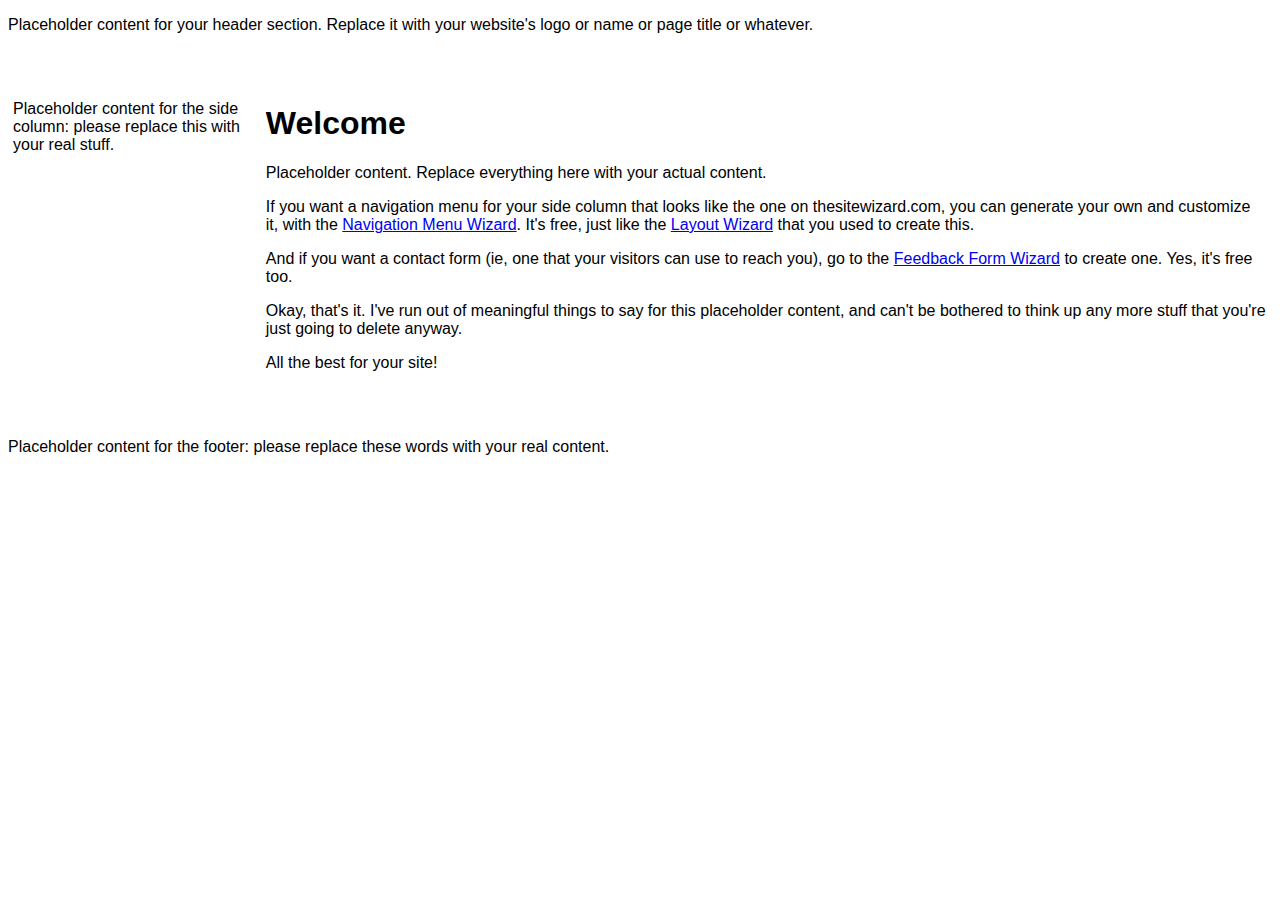
==== index.html @ 5a4b2767 "added images" ====
<!DOCTYPE HTML PUBLIC "-//W3C//DTD HTML 4.01 Transitional//EN" "http://www.w3.org/TR/html4/loose.dtd">
<html lang="en">
<head>

<title>Insert web page title here</title>

<meta http-equiv="Content-type" content="text/html;charset=UTF-8">
<meta http-equiv="Content-Style-Type" content="text/css">
<meta name="generator" content="thesitewizard.com's Layout Wizard 3.0.1">
<meta name="viewport" content="width=device-width, initial-scale=1">
<link rel="stylesheet" type="text/css" media="all" href="styles.css">

</head>

<body>

<div id="tswcontainer">
	<div id="tswheader">
	<!-- start of header section: insert your logo, etc, here -->

	<p>
	Placeholder content for your header section. Replace it with your website's logo or name or page title or whatever.
	</p>
	<p>&nbsp;</p>

	<!-- end of header section: insert your logo, etc, above this line -->
	</div>

	<div id="tswcontent">
	<div id="tswcontproper">
	<!-- start of content column: insert your content here -->

	<h1>Welcome</h1>
	<p>
	Placeholder content. Replace everything here with your actual content.
	</p>
	<p>
	If you want a navigation menu for your side column that looks like the one on thesitewizard.com,
	you can generate your own and customize it, with the
	<a href="https://www.thesitewizard.com/wizards/css-menu-buttons.shtml">Navigation Menu Wizard</a>.
	It's free, just like the <a href="https://www.thesitewizard.com/wizards/layout.shtml">Layout Wizard</a>
	that you used to create this.
	</p>
	<p>
	And if you want a contact form (ie, one that your visitors can use to reach you), go to the
	<a href="https://www.thesitewizard.com/wizards/feedbackform.shtml">Feedback Form Wizard</a>
	to create one. Yes, it's free too.
	</p>
	<p>
	Okay, that's it. I've run out of meaningful things to say for this placeholder content, and can't be bothered to
	think up any more stuff that you're just going to delete anyway.
	</p>
	<p>
	All the best for your site!
	</p>
	<p>&nbsp;</p>

	<!-- end of content column: put your content above this line -->
	</div>
	</div>

	<div id="tswsidecol">
	<div id="tswsideproper">
	<!-- start of side column: insert your navigation menu, etc, here -->

	<p>
	Placeholder content
	for the side column:
	please replace this
	with your real stuff.
	</p>

	<!-- end of side column: put your navigation menu, etc, above this line -->
	</div>
	</div>
	<div style="clear: both;"></div>

	<div id="tswfooter">
	<!-- start of footer section: insert your copyright notice, etc, here -->

	<p>
	Placeholder content for the footer: please replace these words with your real content.
	</p>

	<!-- end of footer section: insert your copyright notice, etc, above this line -->
	</div>

</div>

</body>

</html>
---- styles.css ----
/*
	styles.css
	Initial code generated by thesitewizard.com's Layout Wizard 3.0.1
*/
body {
	font-family: Arial, Helvetica, sans-serif ;
	background-color:white;
	color:blue;
}
img {
	max-width: 100% ;
	width: auto ;
	height: auto ;
}
input, select, button, textarea {
	max-width: 100% ;
}
meter, progress, output {
	max-width: 100% ;
}
div#tswsidecol {
	float: right ;
	width: 20% ;
	color: #000 ;
	background-color: #fff ;
}
div#tswcontent {
	float: right ;
	width: 80% ;
	color: #000 ;
	background-color: #fff ;
}
@media only screen and (max-width: 629px) {
	div#tswsidecol {
		float: none ;
		width: 100% ;
	}
	div#tswcontent {
		float: none ;
		width: 100% ;
	}
}
div#tswcontproper {
	padding-left: 5px ;
	padding-right: 5px ;
}
div#tswcontainer {
	color: inherit ;
	background-color: #fff ;
}
div#tswsideproper, div#tswothersideproper {
	padding-left: 5px ;
	padding-right: 5px ;
}
div#tswheader {
	color: #000 ;
	background-color: #fff ;
}
div#tswfooter {
	color: #000 ;
	background-color: #fff ;
}
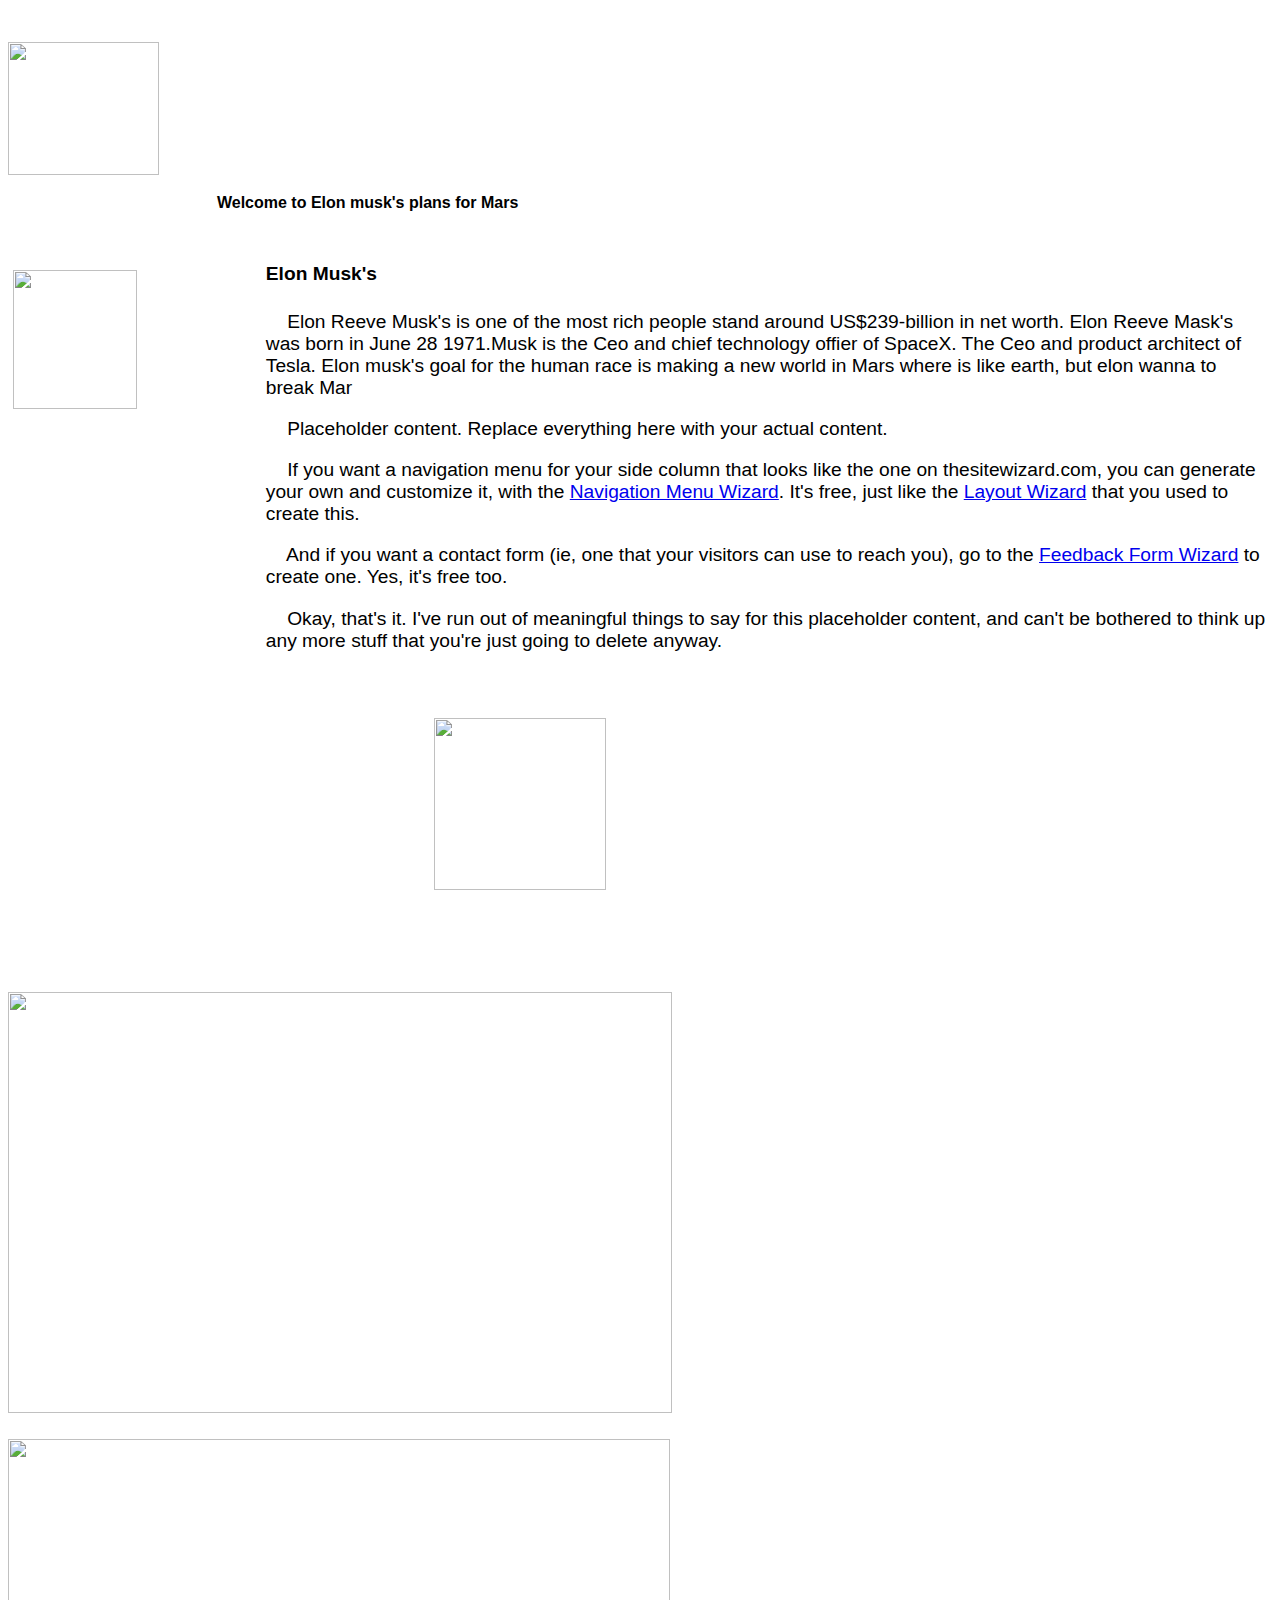
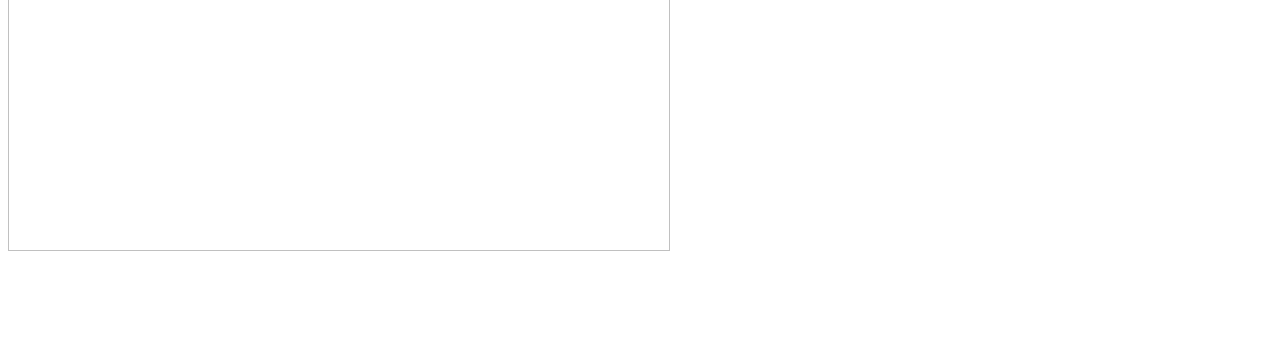
==== commit a5315926: "tuesday morning changes" ====
--- a/index.html
+++ b/index.html
@@ -1,92 +1,98 @@
-<!DOCTYPE HTML PUBLIC "-//W3C//DTD HTML 4.01 Transitional//EN" "http://www.w3.org/TR/html4/loose.dtd">
+<!DOCTYPE html PUBLIC "-//W3C//DTD HTML 4.01 Transitional//EN" "http://www.w3.org/TR/html4/loose.dtd">
 <html lang="en">
-<head>
+  <head>
+    <meta http-equiv="content-type" content="text/html; charset=UTF-8">
+    <title>Insert web page title here</title>
+    <meta http-equiv="Content-Style-Type" content="text/css">
+    <meta name="generator" content="thesitewizard.com's Layout Wizard 3.0.1">
+    <meta name="viewport" content="width=device-width, initial-scale=1">
+    <link rel="stylesheet" type="text/css" media="all" href="styles.css">
+  </head>
+  <body><br>
+    <div id="tswcontainer">
+      <div id="tswheader">
+        <!-- start of header section: insert your logo, etc, here -->
+        <p><img src="../../Pictures/images/download.png" alt="" style="width: 151px; height: 133px;"></p>
+        <p>&nbsp;&nbsp;&nbsp;&nbsp;&nbsp;&nbsp;&nbsp;&nbsp;&nbsp;&nbsp;&nbsp;&nbsp;&nbsp;&nbsp;&nbsp;&nbsp;&nbsp;&nbsp;&nbsp;&nbsp;&nbsp;&nbsp;&nbsp;&nbsp;&nbsp;&nbsp;&nbsp;&nbsp;&nbsp;&nbsp;
+          <b>&nbsp; &nbsp; &nbsp; &nbsp; &nbsp; &nbsp; &nbsp; &nbsp; Welcome
+            to&nbsp;<big></big>Elon musk's plans for Mars<big> <br>
+            </big></b></p>
+        <big>
+          <!-- end of header section: insert your logo, etc, above this line -->
+        </big></div>
+      <big><big>
+          <h1></h1>
+        </big></big><big>
+        <div id="tswcontent">
+          <div id="tswcontproper">
+            <!-- start of content column: insert your content here -->
+            <p><b>Elon Musk's </b><big> </big></p>
+            <h1></h1>
+            <big> </big>
+            <p></p>
+            <p>&nbsp;&nbsp;&nbsp; Elon Reeve Musk's is one of the most rich
+              people stand around US$239-billion in net worth. Elon Reeve Mask's
+              was born in June 28 1971.Musk is the Ceo and chief technology
+              offier of SpaceX. The Ceo and product architect of Tesla. Elon
+              musk's goal for the human race is making a new world in Mars where
+              is like earth, but elon wanna to break Mar </p>
+            <p>&nbsp;&nbsp;&nbsp; Placeholder content. Replace everything here
+              with your actual content. </p>
+            <p> &nbsp;&nbsp;&nbsp; If you want a navigation menu for your side
+              column that looks like the one on thesitewizard.com, you can
+              generate your own and customize it, with the <a href="https://www.thesitewizard.com/wizards/css-menu-buttons.shtml">Navigation
+                Menu Wizard</a>. It's free, just like the <a href="https://www.thesitewizard.com/wizards/layout.shtml">Layout
+                Wizard</a> that you used to create this. </p>
+            <p> &nbsp;&nbsp;&nbsp; And if you want a contact form (ie, one that
+              your visitors can use to reach you), go to the <a href="https://www.thesitewizard.com/wizards/feedbackform.shtml">Feedback
+                Form Wizard</a> to create one. Yes, it's free too. </p>
+            &nbsp;&nbsp;&nbsp; Okay, that's it. I've run out of meaningful
+            things to say for this placeholder content, and can't be bothered to
+            think up any more stuff that you're just going to delete anyway.
+            <p> </p>
+            <p>&nbsp;</p>
+            <h1 style="margin-left: 40px;">&nbsp;&nbsp;&nbsp;&nbsp;&nbsp;&nbsp;&nbsp;&nbsp;&nbsp;&nbsp;&nbsp;
+              <img src="../../Pictures/images/download.png" alt="" style="width: 172px; height: 172px;"></h1>
+            <!-- end of content column: put your content above this line --> </div>
+        </div>
+        <div id="tswsidecol">
+          <div id="tswsideproper">
+            <!-- start of side column: insert your navigation menu, etc, here -->
+            <p></p>
+            <p><big><big> </big></big></p>
+            <h1><big><big><img src="../../Pictures/images/gettyimages-1229892983-square.jpg"
 
-<title>Insert web page title here</title>
+                    alt="" style="width: 124px; height: 139px;"></big></big></h1>
+            <big><big> </big></big>
+            <p></p>
+            <!-- end of side column: put your navigation menu, etc, above this line -->
+          </div>
+        </div>
+        <div style="clear: both;"></div>
+        <div id="tswfooter">
+          <!-- start of footer section: insert your copyright notice, etc, here -->
+          <p style="background-color: white;"><br>
+          </p>
+          <h1><img src="../../Pictures/images/images.jfif" alt="" style="width: 664px; height: 421px;"></h1>
+          <h1></h1>
+          <h1></h1>
+          <h1></h1>
+          <h1> </h1>
+          <h1><img src="../../Pictures/images/KSC-20200117-PH-SPX01_0001_medium-e1678724652148.jpg"
 
-<meta http-equiv="Content-type" content="text/html;charset=UTF-8">
-<meta http-equiv="Content-Style-Type" content="text/css">
-<meta name="generator" content="thesitewizard.com's Layout Wizard 3.0.1">
-<meta name="viewport" content="width=device-width, initial-scale=1">
-<link rel="stylesheet" type="text/css" media="all" href="styles.css">
-
-</head>
-
-<body>
-
-<div id="tswcontainer">
-	<div id="tswheader">
-	<!-- start of header section: insert your logo, etc, here -->
-
-	<p>
-	Placeholder content for your header section. Replace it with your website's logo or name or page title or whatever.
-	</p>
-	<p>&nbsp;</p>
-
-	<!-- end of header section: insert your logo, etc, above this line -->
-	</div>
-
-	<div id="tswcontent">
-	<div id="tswcontproper">
-	<!-- start of content column: insert your content here -->
-
-	<h1>Welcome</h1>
-	<p>
-	Placeholder content. Replace everything here with your actual content.
-	</p>
-	<p>
-	If you want a navigation menu for your side column that looks like the one on thesitewizard.com,
-	you can generate your own and customize it, with the
-	<a href="https://www.thesitewizard.com/wizards/css-menu-buttons.shtml">Navigation Menu Wizard</a>.
-	It's free, just like the <a href="https://www.thesitewizard.com/wizards/layout.shtml">Layout Wizard</a>
-	that you used to create this.
-	</p>
-	<p>
-	And if you want a contact form (ie, one that your visitors can use to reach you), go to the
-	<a href="https://www.thesitewizard.com/wizards/feedbackform.shtml">Feedback Form Wizard</a>
-	to create one. Yes, it's free too.
-	</p>
-	<p>
-	Okay, that's it. I've run out of meaningful things to say for this placeholder content, and can't be bothered to
-	think up any more stuff that you're just going to delete anyway.
-	</p>
-	<p>
-	All the best for your site!
-	</p>
-	<p>&nbsp;</p>
-
-	<!-- end of content column: put your content above this line -->
-	</div>
-	</div>
-
-	<div id="tswsidecol">
-	<div id="tswsideproper">
-	<!-- start of side column: insert your navigation menu, etc, here -->
-
-	<p>
-	Placeholder content
-	for the side column:
-	please replace this
-	with your real stuff.
-	</p>
-
-	<!-- end of side column: put your navigation menu, etc, above this line -->
-	</div>
-	</div>
-	<div style="clear: both;"></div>
-
-	<div id="tswfooter">
-	<!-- start of footer section: insert your copyright notice, etc, here -->
-
-	<p>
-	Placeholder content for the footer: please replace these words with your real content.
-	</p>
-
-	<!-- end of footer section: insert your copyright notice, etc, above this line -->
-	</div>
-
-</div>
-
-</body>
-
+              alt="" style="width: 662px; height: 412px;"> </h1>
+          <h1></h1>
+          <h1></h1>
+          <h1></h1>
+          <h1></h1>
+          <h1></h1>
+          <h1></h1>
+          <br>
+          <h1></h1>
+          <br>
+          <!-- end of footer section: insert your copyright notice, etc, above this line -->
+        </div>
+      </big></div>
+    <big> </big>
+  </body>
 </html>
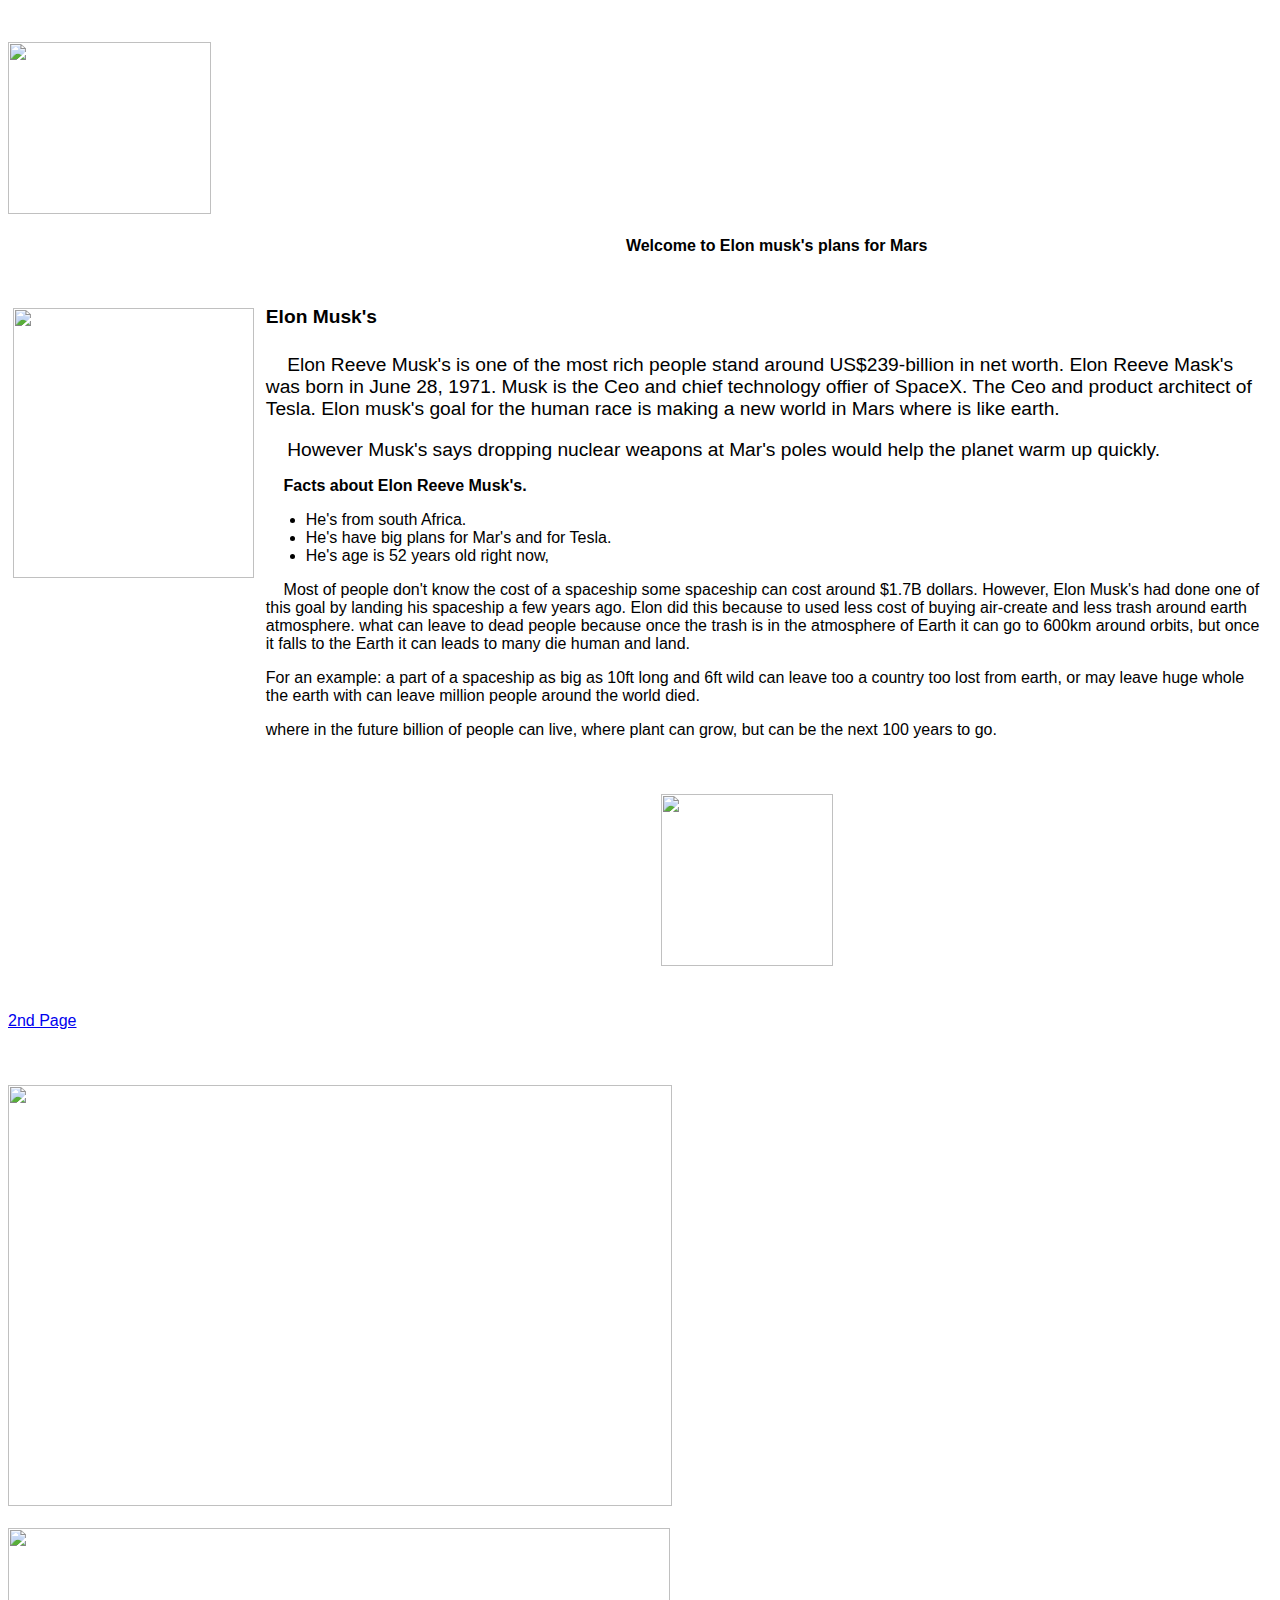
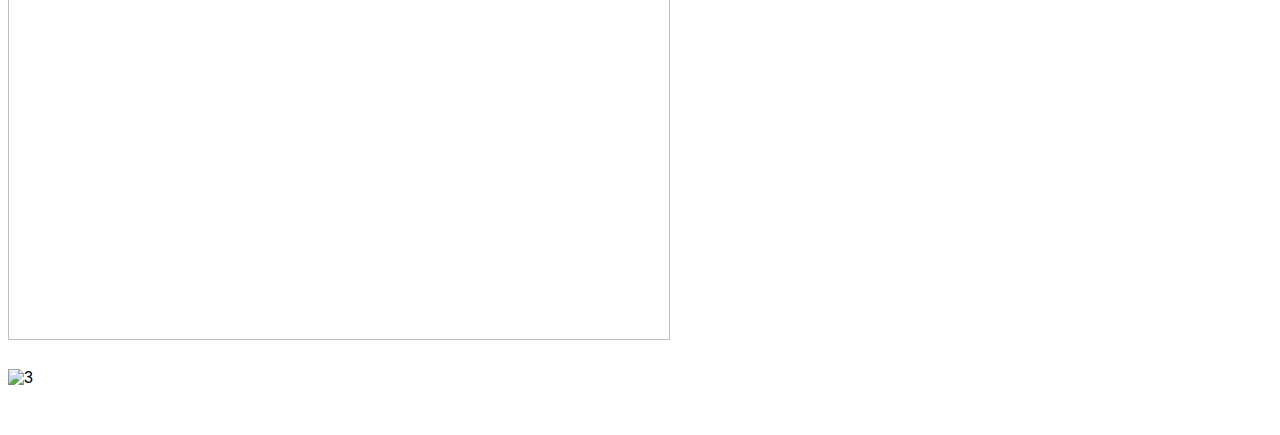
==== commit f6c85075: "Tuesday night changes" ====
--- a/index.html
+++ b/index.html
@@ -1,98 +1,128 @@
-<!DOCTYPE html PUBLIC "-//W3C//DTD HTML 4.01 Transitional//EN" "http://www.w3.org/TR/html4/loose.dtd">
-<html lang="en">
-  <head>
-    <meta http-equiv="content-type" content="text/html; charset=UTF-8">
-    <title>Insert web page title here</title>
-    <meta http-equiv="Content-Style-Type" content="text/css">
-    <meta name="generator" content="thesitewizard.com's Layout Wizard 3.0.1">
-    <meta name="viewport" content="width=device-width, initial-scale=1">
-    <link rel="stylesheet" type="text/css" media="all" href="styles.css">
-  </head>
-  <body><br>
-    <div id="tswcontainer">
-      <div id="tswheader">
-        <!-- start of header section: insert your logo, etc, here -->
-        <p><img src="../../Pictures/images/download.png" alt="" style="width: 151px; height: 133px;"></p>
+<!DOCTYPE html PUBLIC "-//W3C//DTD HTML 4.01 Transitional//EN" "http://www.w3.org/TR/html4/loose.dtd">
+<html lang="en">
+  <head>
+    <meta http-equiv="content-type" content="text/html; charset=UTF-8">
+    <title>Insert web page title here</title>
+    <meta http-equiv="Content-Style-Type" content="text/css">
+    <meta name="generator" content="thesitewizard.com's Layout Wizard 3.0.1">
+    <meta name="viewport" content="width=device-width, initial-scale=1">
+    <link rel="stylesheet" type="text/css" media="all" href="styles.css">
+  </head>
+  <body><br>
+    <div id="tswcontainer">
+      <div id="tswheader">
+        <!-- start of header section: insert your logo, etc, here -->
+        <p><img src="../../Pictures/images/download.png" alt="" style="width: 203px; height: 172px;">&nbsp;&nbsp;&nbsp;&nbsp;&nbsp;&nbsp;&nbsp;&nbsp;&nbsp;&nbsp;&nbsp;&nbsp;&nbsp;&nbsp;&nbsp;&nbsp;&nbsp;&nbsp;&nbsp;&nbsp;&nbsp;&nbsp;&nbsp;&nbsp;&nbsp;&nbsp;&nbsp;&nbsp;&nbsp;&nbsp;&nbsp;&nbsp;&nbsp;&nbsp;&nbsp;&nbsp;&nbsp;&nbsp;&nbsp;&nbsp;&nbsp;&nbsp;&nbsp;&nbsp;&nbsp;&nbsp;&nbsp;&nbsp;&nbsp;&nbsp;&nbsp;&nbsp;&nbsp;&nbsp;&nbsp;&nbsp;&nbsp;&nbsp;&nbsp;&nbsp;&nbsp;&nbsp;&nbsp;&nbsp;&nbsp;&nbsp;&nbsp;&nbsp;
+          </p>
         <p>&nbsp;&nbsp;&nbsp;&nbsp;&nbsp;&nbsp;&nbsp;&nbsp;&nbsp;&nbsp;&nbsp;&nbsp;&nbsp;&nbsp;&nbsp;&nbsp;&nbsp;&nbsp;&nbsp;&nbsp;&nbsp;&nbsp;&nbsp;&nbsp;&nbsp;&nbsp;&nbsp;&nbsp;&nbsp;&nbsp;
-          <b>&nbsp; &nbsp; &nbsp; &nbsp; &nbsp; &nbsp; &nbsp; &nbsp; Welcome
-            to&nbsp;<big></big>Elon musk's plans for Mars<big> <br>
-            </big></b></p>
-        <big>
-          <!-- end of header section: insert your logo, etc, above this line -->
-        </big></div>
-      <big><big>
-          <h1></h1>
-        </big></big><big>
-        <div id="tswcontent">
-          <div id="tswcontproper">
-            <!-- start of content column: insert your content here -->
-            <p><b>Elon Musk's </b><big> </big></p>
-            <h1></h1>
-            <big> </big>
-            <p></p>
-            <p>&nbsp;&nbsp;&nbsp; Elon Reeve Musk's is one of the most rich
-              people stand around US$239-billion in net worth. Elon Reeve Mask's
-              was born in June 28 1971.Musk is the Ceo and chief technology
-              offier of SpaceX. The Ceo and product architect of Tesla. Elon
-              musk's goal for the human race is making a new world in Mars where
-              is like earth, but elon wanna to break Mar </p>
-            <p>&nbsp;&nbsp;&nbsp; Placeholder content. Replace everything here
-              with your actual content. </p>
-            <p> &nbsp;&nbsp;&nbsp; If you want a navigation menu for your side
-              column that looks like the one on thesitewizard.com, you can
-              generate your own and customize it, with the <a href="https://www.thesitewizard.com/wizards/css-menu-buttons.shtml">Navigation
-                Menu Wizard</a>. It's free, just like the <a href="https://www.thesitewizard.com/wizards/layout.shtml">Layout
-                Wizard</a> that you used to create this. </p>
-            <p> &nbsp;&nbsp;&nbsp; And if you want a contact form (ie, one that
-              your visitors can use to reach you), go to the <a href="https://www.thesitewizard.com/wizards/feedbackform.shtml">Feedback
-                Form Wizard</a> to create one. Yes, it's free too. </p>
-            &nbsp;&nbsp;&nbsp; Okay, that's it. I've run out of meaningful
-            things to say for this placeholder content, and can't be bothered to
-            think up any more stuff that you're just going to delete anyway.
-            <p> </p>
-            <p>&nbsp;</p>
-            <h1 style="margin-left: 40px;">&nbsp;&nbsp;&nbsp;&nbsp;&nbsp;&nbsp;&nbsp;&nbsp;&nbsp;&nbsp;&nbsp;
-              <img src="../../Pictures/images/download.png" alt="" style="width: 172px; height: 172px;"></h1>
-            <!-- end of content column: put your content above this line --> </div>
-        </div>
-        <div id="tswsidecol">
-          <div id="tswsideproper">
-            <!-- start of side column: insert your navigation menu, etc, here -->
-            <p></p>
-            <p><big><big> </big></big></p>
-            <h1><big><big><img src="../../Pictures/images/gettyimages-1229892983-square.jpg"
-
-                    alt="" style="width: 124px; height: 139px;"></big></big></h1>
-            <big><big> </big></big>
-            <p></p>
-            <!-- end of side column: put your navigation menu, etc, above this line -->
-          </div>
-        </div>
-        <div style="clear: both;"></div>
-        <div id="tswfooter">
-          <!-- start of footer section: insert your copyright notice, etc, here -->
-          <p style="background-color: white;"><br>
-          </p>
-          <h1><img src="../../Pictures/images/images.jfif" alt="" style="width: 664px; height: 421px;"></h1>
-          <h1></h1>
-          <h1></h1>
-          <h1></h1>
-          <h1> </h1>
-          <h1><img src="../../Pictures/images/KSC-20200117-PH-SPX01_0001_medium-e1678724652148.jpg"
-
-              alt="" style="width: 662px; height: 412px;"> </h1>
-          <h1></h1>
-          <h1></h1>
-          <h1></h1>
-          <h1></h1>
-          <h1></h1>
-          <h1></h1>
-          <br>
-          <h1></h1>
-          <br>
-          <!-- end of footer section: insert your copyright notice, etc, above this line -->
-        </div>
-      </big></div>
-    <big> </big>
-  </body>
-</html>
+          <b>&nbsp; &nbsp; &nbsp; &nbsp; &nbsp; &nbsp; &nbsp; &nbsp; &nbsp;
+            &nbsp; &nbsp; &nbsp; &nbsp; &nbsp; &nbsp; &nbsp; &nbsp; &nbsp;
+            &nbsp; &nbsp; &nbsp; &nbsp; &nbsp; &nbsp; &nbsp; &nbsp; &nbsp;
+            &nbsp; &nbsp; &nbsp; &nbsp; &nbsp; &nbsp; &nbsp; &nbsp; &nbsp;
+            &nbsp; &nbsp; &nbsp; &nbsp; &nbsp; &nbsp; &nbsp; &nbsp; &nbsp;
+            &nbsp; &nbsp; &nbsp; &nbsp; &nbsp; &nbsp; &nbsp; &nbsp; &nbsp;
+            Welcome to&nbsp;<big></big>Elon musk's plans for Mars<big> <br>
+            </big></b></p>
+        <big>
+          <!-- end of header section: insert your logo, etc, above this line -->
+        </big></div>
+      <big><big>
+          <h1></h1>
+        </big></big><big> </big>
+      <div id="tswcontent"><big> </big>
+        <div id="tswcontproper"><big>
+            <!-- start of content column: insert your content here -->
+            <p><b>Elon Musk's </b><big> </big></p>
+            <h1></h1>
+            <big> </big>
+            <p></p>
+            <p style="background-color: white;">&nbsp;&nbsp;&nbsp; Elon Reeve
+              Musk's is one of the most rich people stand around US$239-billion
+              in net worth. Elon Reeve Mask's was born in June 28, 1971. Musk is
+              the Ceo and chief technology offier of SpaceX. The Ceo and product
+              architect of Tesla. Elon musk's goal for the human race is making
+              a new world in Mars where is like earth. </p>
+          </big>
+          <p><big>&nbsp;&nbsp;&nbsp; However Musk's says dropping nuclear
+              weapons at Mar's poles would help the planet warm up quickly.</big></p>
+          <p><b> &nbsp;&nbsp;&nbsp; Facts about Elon Reeve Musk's. </b></p>
+          <ul>
+            <li> He's from south Africa.<br>
+            </li>
+            <li>He's have big plans for Mar's and for Tesla.</li>
+            <li>He's age is 52 years old right now,</li>
+            <ol>
+            </ol>
+            <ol>
+            </ol>
+            <ol>
+            </ol>
+          </ul>
+          <p>&nbsp;&nbsp;&nbsp; Most of people don't know the cost of a
+            spaceship some spaceship can cost around $1.7B dollars. However,
+            Elon Musk's had done one of this goal by landing his spaceship a few
+            years ago. Elon did this because to used less cost of buying
+            air-create and less trash around earth atmosphere. what can leave to
+            dead people because once the trash is in the atmosphere of Earth it
+            can go to 600km around orbits, but once it falls to the Earth it can
+            leads to many die human and land. </p>
+          <p>For an example: a part of a spaceship as big as 10ft long and 6ft
+            wild can leave too a country too lost from earth, or may leave huge
+            whole the earth with can leave million people around the world died.<span+
+              style="color: #070707;"></span></p>
+          where in the future billion of people can live, where plant can grow,
+          but can be the next 100 years to go. <br>
+          <p> </p>
+          <p>&nbsp;</p>
+          <h1 style="margin-left: 40px;">&nbsp;&nbsp;&nbsp;&nbsp; &nbsp; &nbsp;
+            &nbsp; &nbsp; &nbsp; &nbsp; &nbsp; &nbsp; &nbsp; &nbsp; &nbsp;
+            &nbsp; &nbsp; &nbsp;&nbsp; &nbsp;&nbsp;&nbsp;&nbsp;&nbsp; <img src="../../Pictures/images/download.png"+
+              alt="" style="width: 172px; height: 172px;"></h1>
+          <!-- end of content column: put your content above this line --> </div>
+      </div>
+      <div id="tswsidecol">
+        <div id="tswsideproper">
+          <!-- start of side column: insert your navigation menu, etc, here -->
+          <p></p>
+          <p><big><big> </big></big></p>
+          <h1><big><big><img src="../../Pictures/images/gettyimages-1229892983-square.jpg"+
+                  alt="" style="width: 241px; height: 270px;"></big></big></h1>
+          <big><big> </big></big>
+          <p></p>
+          <!-- end of side column: put your navigation menu, etc, above this line -->
+        </div>
+      </div>
+      <div style="clear: both;"></div>
+      <div id="tswfooter">
+        <p> <a href="2page.html">2nd Page</a> </p>
+        <!-- start of footer section: insert your copyright notice, etc, here -->
+        <p style="background-color: white;"><br>
+        </p>
+        <h1><img src="../../Pictures/images/images.jfif" alt="" style="width: 664px; height: 421px;"></h1>
+        <h1></h1>
+        <h1></h1>
+        <h1></h1>
+        <h1> </h1>
+        <h1><img src="../../Pictures/images/KSC-20200117-PH-SPX01_0001_medium-e1678724652148.jpg"+
+            alt="" style="width: 662px; height: 412px;"> &nbsp; &nbsp; &nbsp;
+          &nbsp; &nbsp; &nbsp;&nbsp; </h1>
+        <h1></h1>
+        <h1></h1>
+        <h1></h1>
+        <h1></h1>
+        <h1></h1>
+        <h1></h1>
+        <img src="../../Pictures/images/starship-900000-fuel-per-launch.jpg" alt="3"+
+          style="width: 662px; height: 330px;">
+        <h1></h1>
+        <br>
+        <!-- end of footer section: insert your copyright notice, etc, above this line -->
+      </div>
+    </div>
+  </body>
+</html>
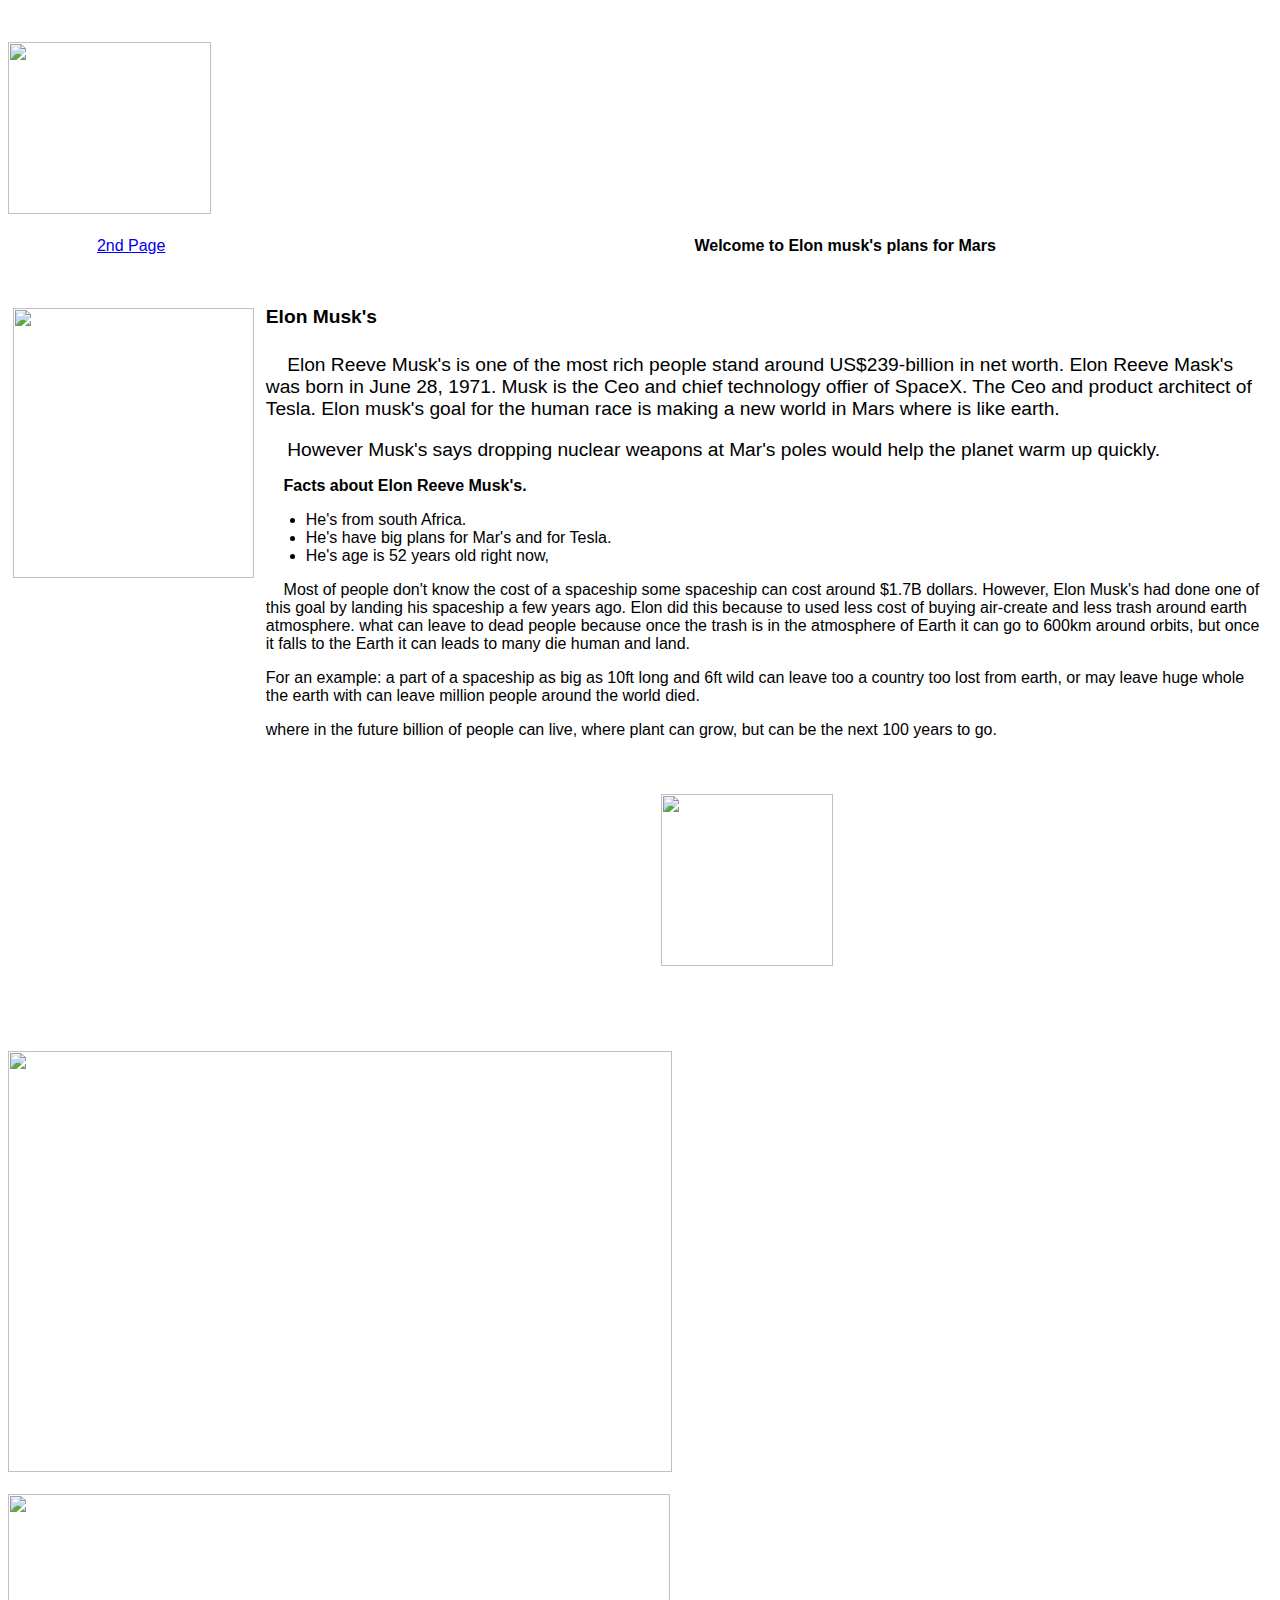
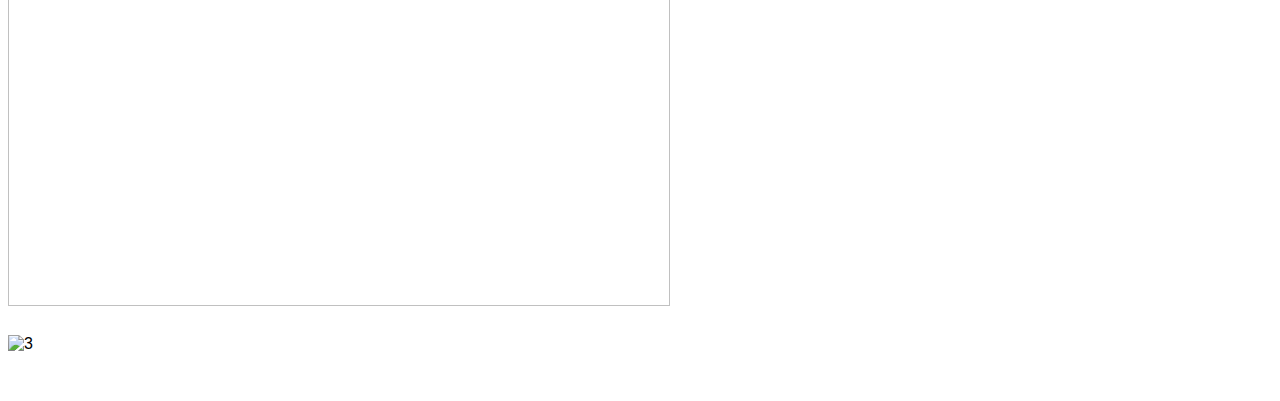
==== commit d11039f8: "page update it" ====
--- a/index.html
+++ b/index.html
@@ -14,7 +14,9 @@
         <!-- start of header section: insert your logo, etc, here -->
         <p><img src="../../Pictures/images/download.png" alt="" style="width: 203px; height: 172px;">&nbsp;&nbsp;&nbsp;&nbsp;&nbsp;&nbsp;&nbsp;&nbsp;&nbsp;&nbsp;&nbsp;&nbsp;&nbsp;&nbsp;&nbsp;&nbsp;&nbsp;&nbsp;&nbsp;&nbsp;&nbsp;&nbsp;&nbsp;&nbsp;&nbsp;&nbsp;&nbsp;&nbsp;&nbsp;&nbsp;&nbsp;&nbsp;&nbsp;&nbsp;&nbsp;&nbsp;&nbsp;&nbsp;&nbsp;&nbsp;&nbsp;&nbsp;&nbsp;&nbsp;&nbsp;&nbsp;&nbsp;&nbsp;&nbsp;&nbsp;&nbsp;&nbsp;&nbsp;&nbsp;&nbsp;&nbsp;&nbsp;&nbsp;&nbsp;&nbsp;&nbsp;&nbsp;&nbsp;&nbsp;&nbsp;&nbsp;&nbsp;&nbsp;
           </p>
-        <p>&nbsp;&nbsp;&nbsp;&nbsp;&nbsp;&nbsp;&nbsp;&nbsp;&nbsp;&nbsp;&nbsp;&nbsp;&nbsp;&nbsp;&nbsp;&nbsp;&nbsp;&nbsp;&nbsp;&nbsp;&nbsp;&nbsp;&nbsp;&nbsp;&nbsp;&nbsp;&nbsp;&nbsp;&nbsp;&nbsp;
+        <p>&nbsp;&nbsp;&nbsp;&nbsp;&nbsp;&nbsp;&nbsp;&nbsp;&nbsp;&nbsp;&nbsp;&nbsp;&nbsp;&nbsp;&nbsp;&nbsp;&nbsp;&nbsp;&nbsp;&nbsp;<a+
+            href="2page.html">2nd Page</a>&nbsp;&nbsp;&nbsp;&nbsp;&nbsp;&nbsp;&nbsp;&nbsp;&nbsp;&nbsp;
           <b>&nbsp; &nbsp; &nbsp; &nbsp; &nbsp; &nbsp; &nbsp; &nbsp; &nbsp;
             &nbsp; &nbsp; &nbsp; &nbsp; &nbsp; &nbsp; &nbsp; &nbsp; &nbsp;
             &nbsp; &nbsp; &nbsp; &nbsp; &nbsp; &nbsp; &nbsp; &nbsp; &nbsp;
@@ -97,7 +99,7 @@
       </div>
       <div style="clear: both;"></div>
       <div id="tswfooter">
-        <p> <a href="2page.html">2nd Page</a> </p>
+        <p> </p>
         <!-- start of footer section: insert your copyright notice, etc, here -->
         <p style="background-color: white;"><br>
         </p>
